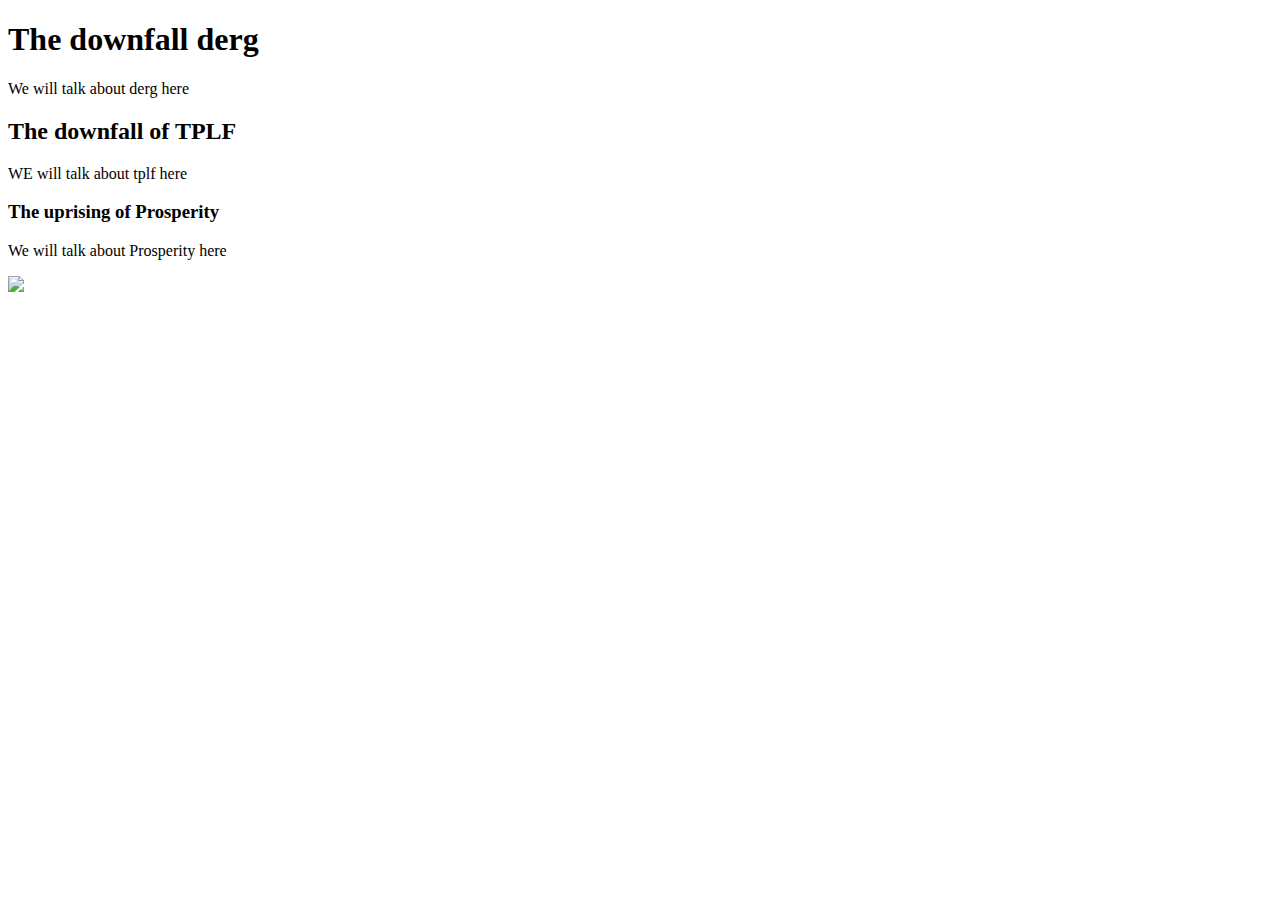
==== html_basic/index.html @ 7efcb45b "added new modified file" ====
<!DOCTYPE html>
<html lang="en">
    <head>
        <meta charset="utf-8">
        <title>Hello World </title>
    </head>
    <body>
        <h1>The downfall derg</h1>
        <p>We will talk about derg here</p>
        <h2>The downfall of TPLF</h2>
        <P>WE will talk about tplf here</P>
        <h3>The uprising of Prosperity</h3>
        <p>We will talk about Prosperity here</p>
        <img src="https://i.ibb.co/gTDZZT8/ALX-Logo-07.png">

    </body>


</html>
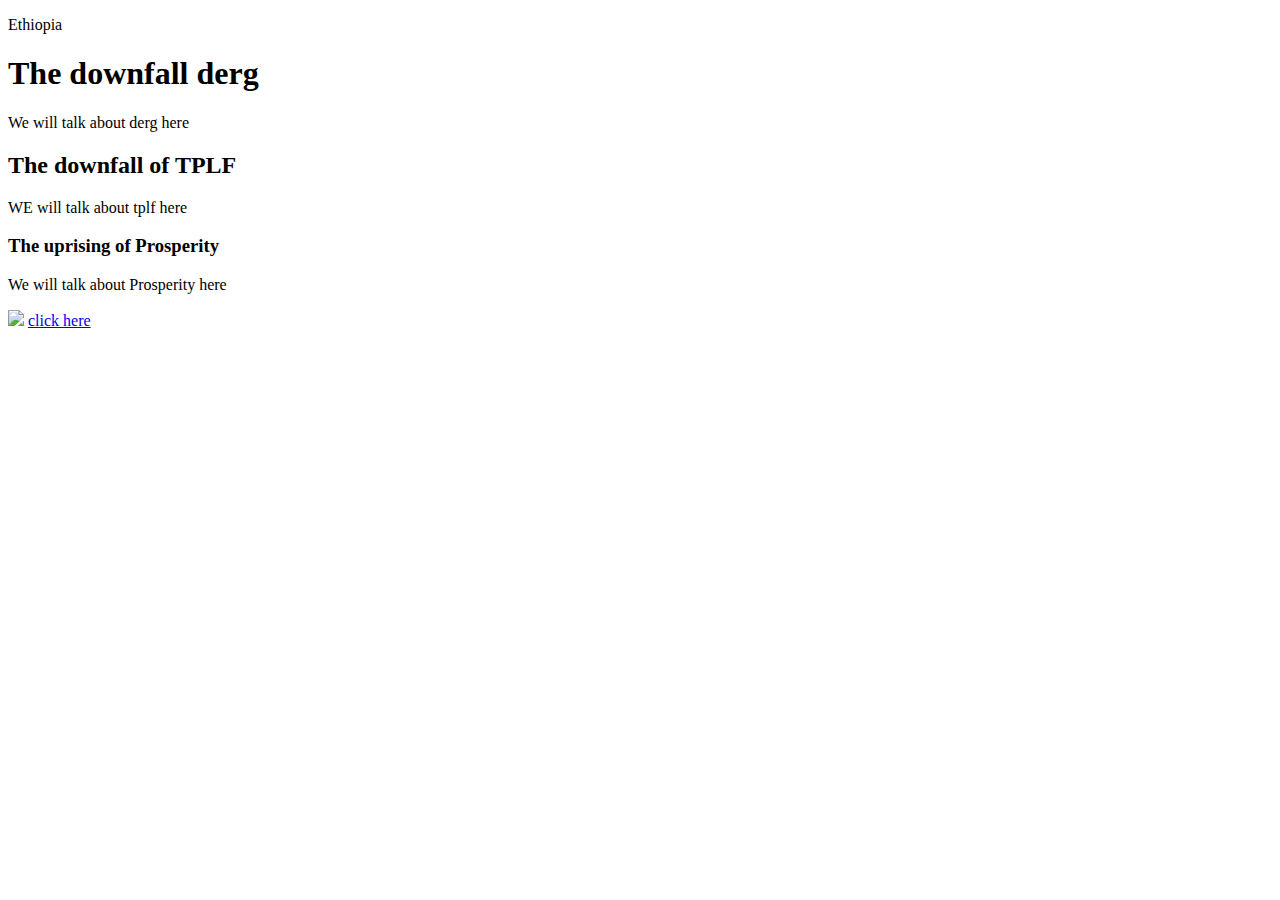
==== commit a576fb4f: "modified index.html" ====
--- a/html_basic/index.html
+++ b/html_basic/index.html
@@ -5,6 +5,7 @@
         <title>Hello World </title>
     </head>
     <body>
+        <p>Ethiopia</p>
         <h1>The downfall derg</h1>
         <p>We will talk about derg here</p>
         <h2>The downfall of TPLF</h2>
@@ -12,7 +13,7 @@
         <h3>The uprising of Prosperity</h3>
         <p>We will talk about Prosperity here</p>
         <img src="https://i.ibb.co/gTDZZT8/ALX-Logo-07.png">
-
+        <a href="https://intranet.alxswe.com/projects/100581">click here</a>
     </body>
 
 
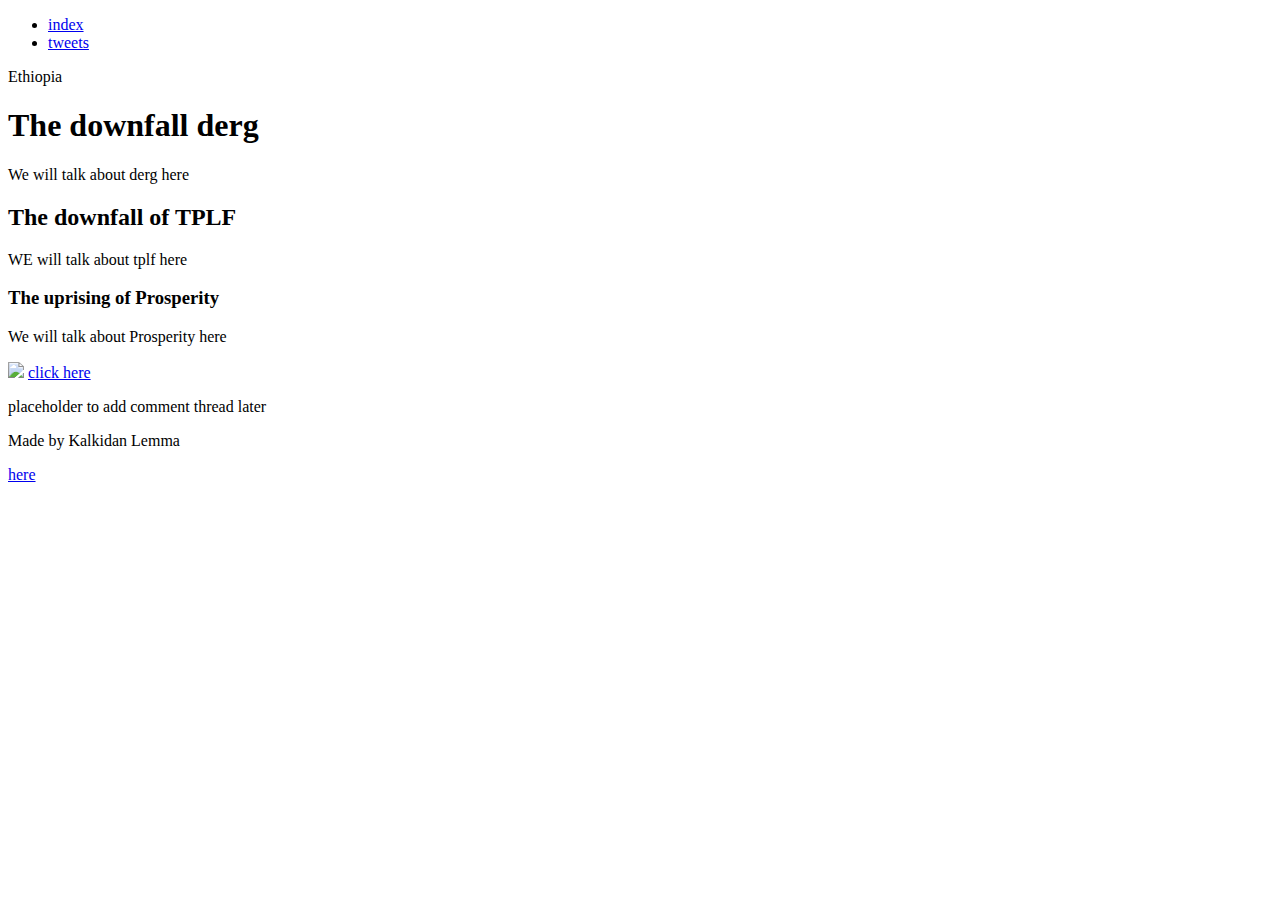
==== commit 851426d0: "modifies files index.html and tweets.html" ====
--- a/html_basic/index.html
+++ b/html_basic/index.html
@@ -5,6 +5,14 @@
         <title>Hello World </title>
     </head>
     <body>
+        <header>
+            <ul>
+                <li><a href="base_index.html">index</a></li>
+                <li><a href="tweets.html">tweets</a></li>
+            </ul>
+        </header>
+        <main>
+            <article>
         <p>Ethiopia</p>
         <h1>The downfall derg</h1>
         <p>We will talk about derg here</p>
@@ -14,7 +22,16 @@
         <p>We will talk about Prosperity here</p>
         <img src="https://i.ibb.co/gTDZZT8/ALX-Logo-07.png">
         <a href="https://intranet.alxswe.com/projects/100581">click here</a>
+        </article>
+        <aside>
+            <p>placeholder to add comment thread later</p>
+        </aside>
+        </main>
+        <footer>
+            <p>Made by Kalkidan Lemma</p><a href="https://kalkidanlemma.framer.ai/" target="_blank">here</a>
+        </footer>
     </body>
 
 
-</html>+</html>
+
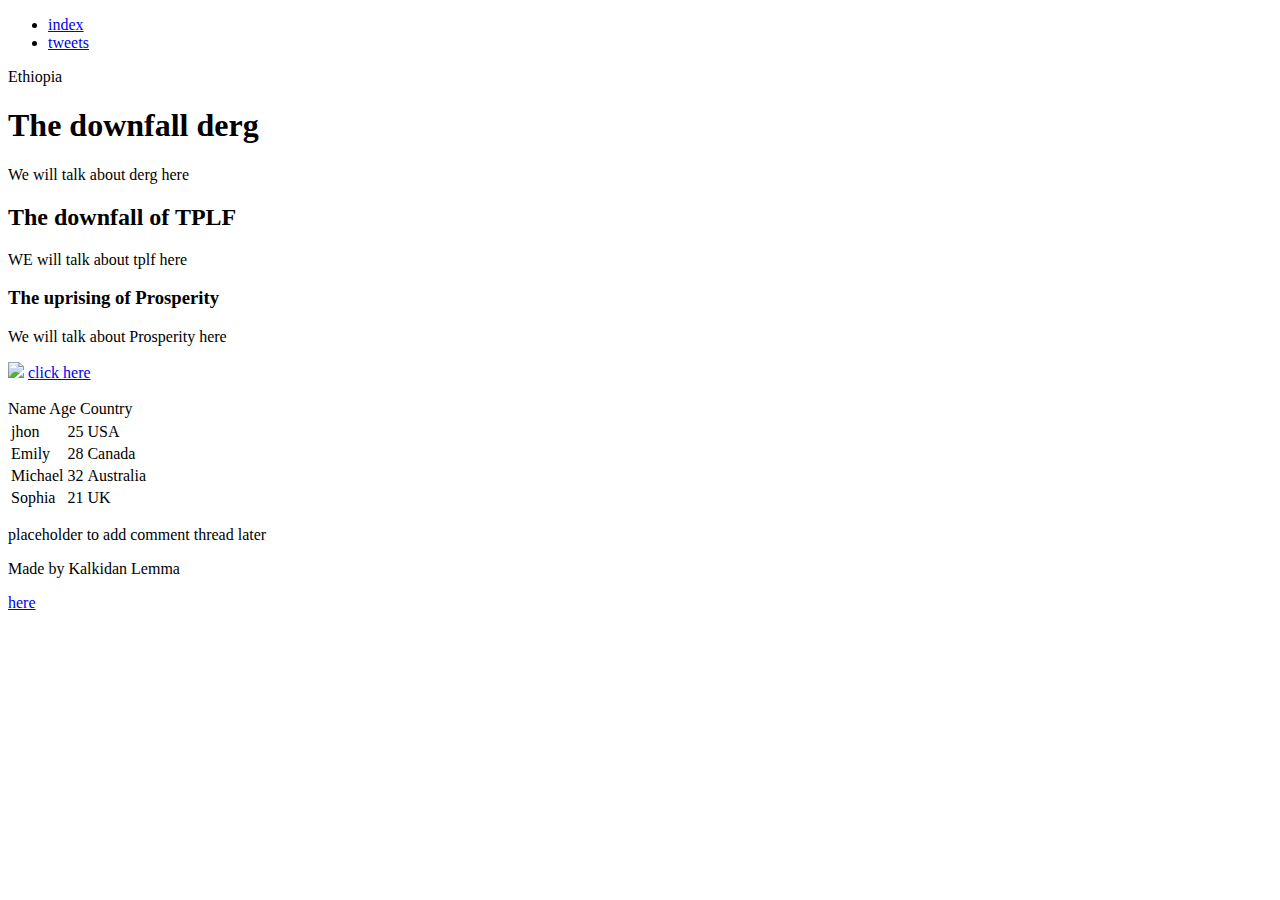
==== commit e10ff539: "modified index.html" ====
--- a/html_basic/index.html
+++ b/html_basic/index.html
@@ -21,7 +21,37 @@
         <h3>The uprising of Prosperity</h3>
         <p>We will talk about Prosperity here</p>
         <img src="https://i.ibb.co/gTDZZT8/ALX-Logo-07.png">
-        <a href="https://intranet.alxswe.com/projects/100581">click here</a>
+        <a href="https://intranet.alxswe.com/projects/100581">click here</a><br><br>
+
+        <table>
+            <tr>
+                <thead>Name  </thead>
+                <thead>Age  </thead>
+                <thead>Country</thead>
+            </tr>
+            <tbody>
+            <tr>
+                <td>jhon</td>
+                <td>25</td>
+                <td>USA</td>
+            </tr>
+            <tr>
+                <td>Emily</td>
+                <td>28</td>
+                <td>Canada</td>
+            </tr>
+            <tr>
+                <td>Michael</td>
+                <td>32</td>
+                <td>Australia</td>
+            </tr>
+            <tr>
+                <td>Sophia</td>
+                <td>21</td>
+                <td>UK</td>
+            </tr>
+            </tbody>
+        </table>
         </article>
         <aside>
             <p>placeholder to add comment thread later</p>
